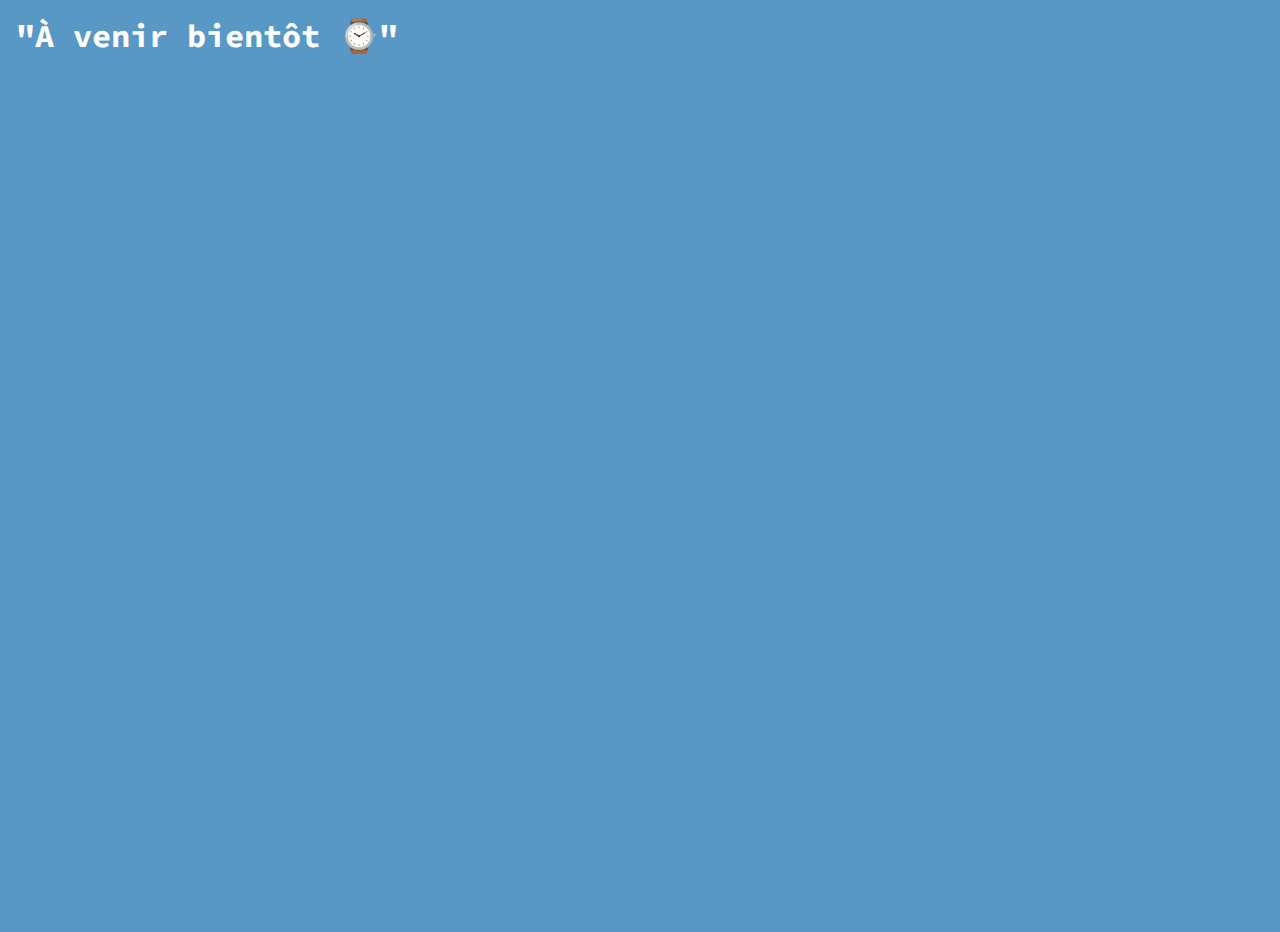
==== workInProg.html @ e3f4c350 "Mobile + Tablette Responsive" ====
<!DOCTYPE html>
<html lang="en">
<head>
    <meta charset="UTF-8">
    <meta name="viewport" content="width=device-width, initial-scale=1.0">
    <link rel="icon" href="/img/favicon-32x32.png">
    <link href="https://fonts.googleapis.com/css2?family=Source+Code+Pro:wght@400;500;600&display=swap"
        rel="stylesheet">
    <link rel="stylesheet" href="css/workInProg.css">
    <title>A.(Roy)</title>
</head>
<body>
    <div class="main">
        <h1>"À venir bientôt ⌚"</h1>
    </div>
</body>
</html>
---- css/workInProg.css ----
body {
  margin: 0;
}

.main {
  padding: 1rem;
  height: 100vh;
  background-color: #5998C5;
}
.main h1 {
  margin: 0;
  color: white;
  font-family: Source Code Pro;
}

/*# sourceMappingURL=workInProg.css.map */
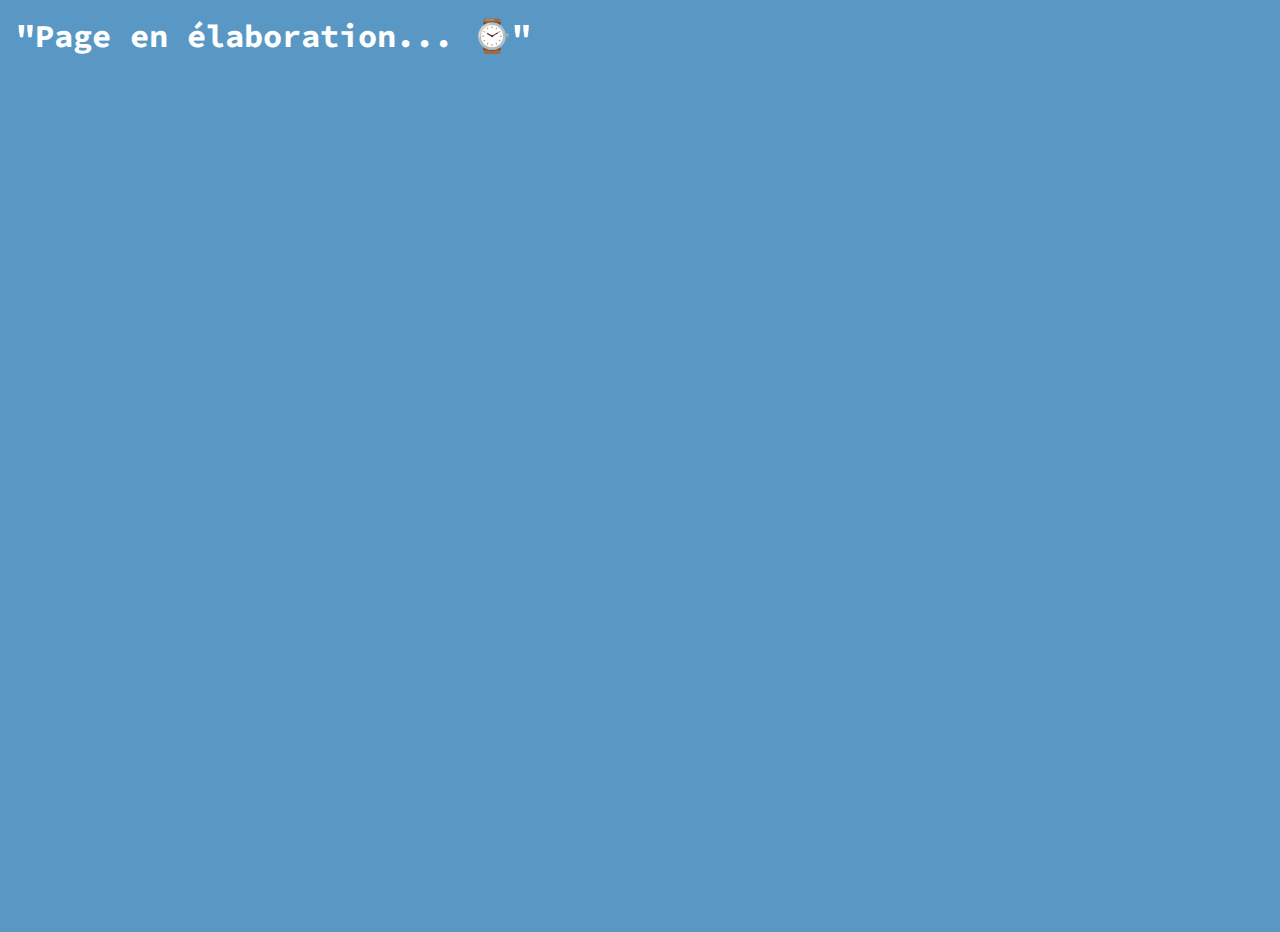
==== commit d7f11d41: "Gestion height Hero + Position bulle en absolute de img-profil" ====
--- a/workInProg.html
+++ b/workInProg.html
@@ -11,7 +11,7 @@
 </head>
 <body>
     <div class="main">
-        <h1>"À venir bientôt ⌚"</h1>
+        <h1>"Page en élaboration... ⌚"</h1>
     </div>
 </body>
 </html>